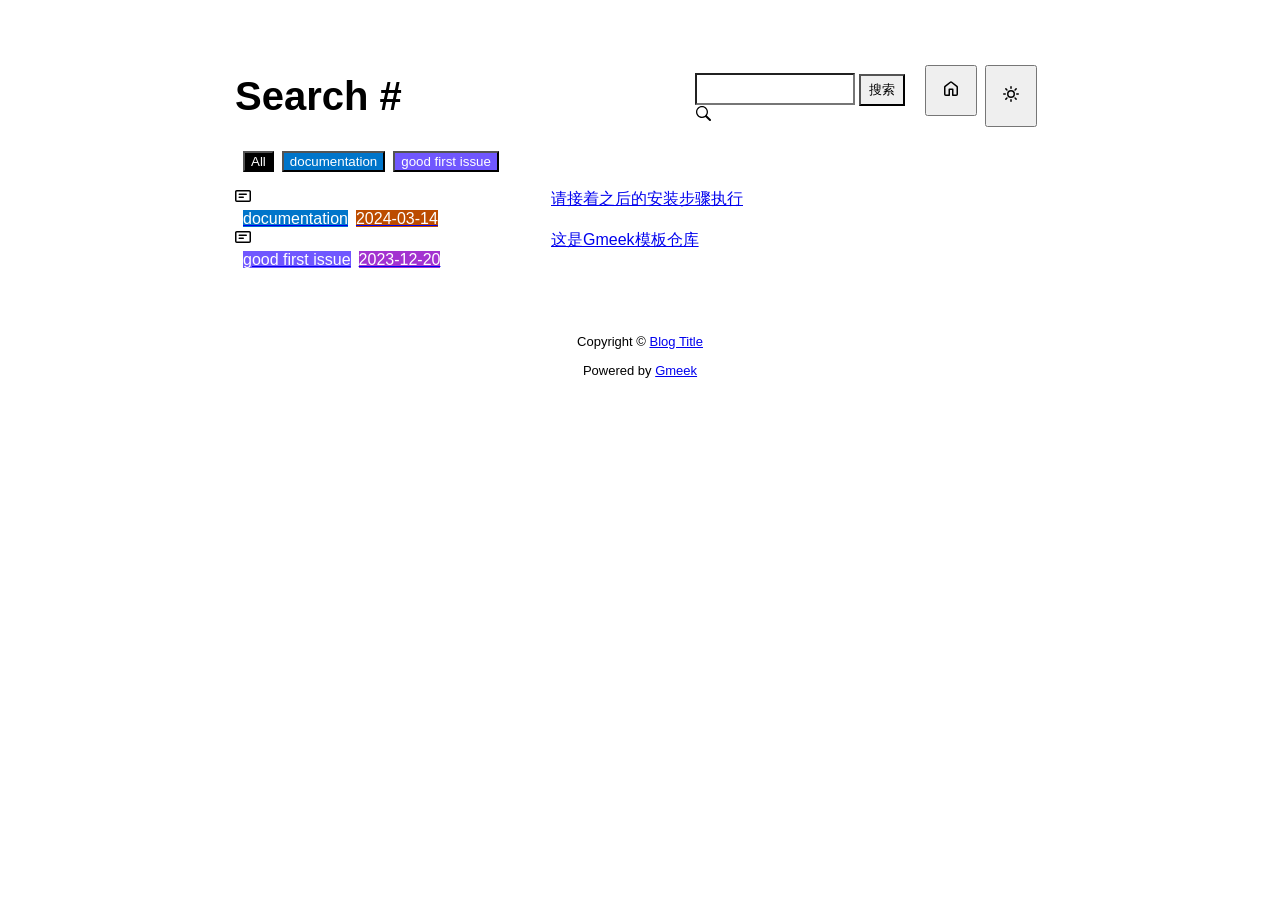
==== docs/tag.html @ 06678865 "Initial commit" ====
<!DOCTYPE html>
<html data-color-mode="light" data-dark-theme="dark" data-light-theme="light" lang="zh-CN">
<head>
    <meta content="text/html; charset=utf-8" http-equiv="content-type" />
    <meta name="viewport" content="width=device-width,initial-scale=1.0">
    <meta http-equiv="X-UA-Compatible" content="IE=edge">
    <link href="//cdn.staticfile.org/Primer/21.0.7/primer.css" rel="stylesheet" />
    <link rel="icon" href="https://github.githubassets.com/favicons/favicon.svg">
    <script>
        if(localStorage.getItem("meek_theme")==null){}
        else if(localStorage.getItem("meek_theme")=="dark"){document.getElementsByTagName("html")[0].attributes.getNamedItem("data-color-mode").value="dark";}
        else if(localStorage.getItem("meek_theme")=="light"){document.getElementsByTagName("html")[0].attributes.getNamedItem("data-color-mode").value="light";}
    </script>
    
<meta name="description" content="Blog Title search page">
<title>Blog Title - Tag</title>

</head>
<style>
body{box-sizing: border-box;min-width: 200px;max-width: 900px;margin: 20px auto;padding: 45px;font-size: 16px;font-family: sans-serif;line-height: 1.25;}
#header{display:flex;padding-bottom:8px;border-bottom: 1px solid var(--borderColor-muted, var(--color-border-muted));margin-bottom: 16px;}
#footer {margin-top:64px; text-align: center;font-size: small;}

</style>

<style>
.tagTitle{margin:auto 0;font-size:40px;font-weight:bold;overflow:hidden;white-space:nowrap;text-overflow:ellipsis;}
.title-right{display:flex;margin:auto 0 0 auto;}
.title-right .circle{padding: 14px 16px;margin-right:8px;}

.subnav-search{width:222px;margin-top:8px;margin-right:8px;}
.subnav-search-input{width:160px;border-top-right-radius:0px;border-bottom-right-radius:0px;}
.subnav-search button{padding:5px 8px;border-top-left-radius:0px;border-bottom-left-radius:0px;}

.SideNav-icon{margin-right: 16px}
.Label{color: #fff;margin-left:8px;}
.genTime{float: right;}
.d-flex{min-width:0;}
.listTitle{overflow:hidden;white-space:nowrap;text-overflow: ellipsis;max-width: 100%;}
.listLabels{white-space:nowrap;}

@media (max-width: 600px) {
    body { padding: 8px;}
    .tagTitle{display:none;}
    .LabelTime{display:none;}
}
</style>


<body>
    <div id="header">
<span class="tagTitle"><span>Loading</span><span class="AnimatedEllipsis"></span></span>
<div class="title-right">
    <div class="subnav-search">
        <input type="search" class="form-control subnav-search-input float-left" aria-label="Search site" value="" style="height:32px;">
        <button class="btn float-left" type="submit" onclick="javascript:searchShow()">搜索</button>
        <svg class="subnav-search-icon octicon octicon-search" width="16" height="16" viewBox="0 0 16 16" aria-hidden="true">
            <path id="searchSVG" fill-rule="evenodd" d=""></path>
        </svg>
    </div>
    <a href="https://Meekdai.github.io/Gmeek-template"><button id="buttonHome" class="btn btn-invisible circle" title="首页">
        <svg class="octicon" width="16" height="16">
            <path id="pathHome" fill-rule="evenodd" d="M6.906.664a1.749 1.749 0 0 1 2.187 0l5.25 4.2c.415.332.657.835.657 1.367v7.019A1.75 1.75 0 0 1 13.25 15h-3.5a.75.75 0 0 1-.75-.75V9H7v5.25a.75.75 0 0 1-.75.75h-3.5A1.75 1.75 0 0 1 1 13.25V6.23c0-.531.242-1.034.657-1.366l5.25-4.2Zm1.25 1.171a.25.25 0 0 0-.312 0l-5.25 4.2a.25.25 0 0 0-.094.196v7.019c0 .138.112.25.25.25H5.5V8.25a.75.75 0 0 1 .75-.75h3.5a.75.75 0 0 1 .75.75v5.25h2.75a.25.25 0 0 0 .25-.25V6.23a.25.25 0 0 0-.094-.195Z"></path>
        </svg>
    </button></a>
    <button class="btn btn-invisible circle" onclick="modeSwitch()" title="切换主题">
        <svg class="octicon" width="16" height="16" >
            <path id="themeSwitch" fill-rule="evenodd"></path>
        </svg>
    </button>
</div>
</div>
    <div id="content">
<div id="tagLable" style="margin-bottom: 16px;"></div>
<nav class="SideNav"></nav>
<div class="notFind" style="display:none;font-size:24px;margin:8px;">Not Find</div>
</div>
    <div id="footer">Copyright © <span id="year"></span><a href="https://Meekdai.github.io/Gmeek-template"> Blog Title </a>
<p>
<span id="runday"></span>Powered by <a href="https://meekdai.com/Gmeek.html" target="_blank">Gmeek</a>
</p>

<script>
if(""!=""){
    var now=new Date();
    var startSite=new Date("");
    var diff=now.getTime()-startSite.getTime();
    var diffDay=Math.floor(diff/(1000*60*60*24));
    document.getElementById("year").innerHTML=now.getFullYear();
    if(""!=""){document.getElementById("runday").innerHTML=" • "+"网站运行"+diffDay+"天"+" • ";}
    else{document.getElementById("runday").innerHTML="网站运行"+diffDay+"天"+" • ";}
}
</script>
</div>
</body>
<script>
var IconList={'post': 'M0 3.75C0 2.784.784 2 1.75 2h12.5c.966 0 1.75.784 1.75 1.75v8.5A1.75 1.75 0 0 1 14.25 14H1.75A1.75 1.75 0 0 1 0 12.25Zm1.75-.25a.25.25 0 0 0-.25.25v8.5c0 .138.112.25.25.25h12.5a.25.25 0 0 0 .25-.25v-8.5a.25.25 0 0 0-.25-.25ZM3.5 6.25a.75.75 0 0 1 .75-.75h7a.75.75 0 0 1 0 1.5h-7a.75.75 0 0 1-.75-.75Zm.75 2.25h4a.75.75 0 0 1 0 1.5h-4a.75.75 0 0 1 0-1.5Z', 'link': 'm7.775 3.275 1.25-1.25a3.5 3.5 0 1 1 4.95 4.95l-2.5 2.5a3.5 3.5 0 0 1-4.95 0 .751.751 0 0 1 .018-1.042.751.751 0 0 1 1.042-.018 1.998 1.998 0 0 0 2.83 0l2.5-2.5a2.002 2.002 0 0 0-2.83-2.83l-1.25 1.25a.751.751 0 0 1-1.042-.018.751.751 0 0 1-.018-1.042Zm-4.69 9.64a1.998 1.998 0 0 0 2.83 0l1.25-1.25a.751.751 0 0 1 1.042.018.751.751 0 0 1 .018 1.042l-1.25 1.25a3.5 3.5 0 1 1-4.95-4.95l2.5-2.5a3.5 3.5 0 0 1 4.95 0 .751.751 0 0 1-.018 1.042.751.751 0 0 1-1.042.018 1.998 1.998 0 0 0-2.83 0l-2.5 2.5a1.998 1.998 0 0 0 0 2.83Z', 'about': 'M10.561 8.073a6.005 6.005 0 0 1 3.432 5.142.75.75 0 1 1-1.498.07 4.5 4.5 0 0 0-8.99 0 .75.75 0 0 1-1.498-.07 6.004 6.004 0 0 1 3.431-5.142 3.999 3.999 0 1 1 5.123 0ZM10.5 5a2.5 2.5 0 1 0-5 0 2.5 2.5 0 0 0 5 0Z', 'sun': 'M8 10.5a2.5 2.5 0 100-5 2.5 2.5 0 000 5zM8 12a4 4 0 100-8 4 4 0 000 8zM8 0a.75.75 0 01.75.75v1.5a.75.75 0 01-1.5 0V.75A.75.75 0 018 0zm0 13a.75.75 0 01.75.75v1.5a.75.75 0 01-1.5 0v-1.5A.75.75 0 018 13zM2.343 2.343a.75.75 0 011.061 0l1.06 1.061a.75.75 0 01-1.06 1.06l-1.06-1.06a.75.75 0 010-1.06zm9.193 9.193a.75.75 0 011.06 0l1.061 1.06a.75.75 0 01-1.06 1.061l-1.061-1.06a.75.75 0 010-1.061zM16 8a.75.75 0 01-.75.75h-1.5a.75.75 0 010-1.5h1.5A.75.75 0 0116 8zM3 8a.75.75 0 01-.75.75H.75a.75.75 0 010-1.5h1.5A.75.75 0 013 8zm10.657-5.657a.75.75 0 010 1.061l-1.061 1.06a.75.75 0 11-1.06-1.06l1.06-1.06a.75.75 0 011.06 0zm-9.193 9.193a.75.75 0 010 1.06l-1.06 1.061a.75.75 0 11-1.061-1.06l1.06-1.061a.75.75 0 011.061 0z', 'moon': 'M9.598 1.591a.75.75 0 01.785-.175 7 7 0 11-8.967 8.967.75.75 0 01.961-.96 5.5 5.5 0 007.046-7.046.75.75 0 01.175-.786zm1.616 1.945a7 7 0 01-7.678 7.678 5.5 5.5 0 107.678-7.678z', 'search': 'M15.7 13.3l-3.81-3.83A5.93 5.93 0 0 0 13 6c0-3.31-2.69-6-6-6S1 2.69 1 6s2.69 6 6 6c1.3 0 2.48-.41 3.47-1.11l3.83 3.81c.19.2.45.3.7.3.25 0 .52-.09.7-.3a.996.996 0 0 0 0-1.41v.01zM7 10.7c-2.59 0-4.7-2.11-4.7-4.7 0-2.59 2.11-4.7 4.7-4.7 2.59 0 4.7 2.11 4.7 4.7 0 2.59-2.11 4.7-4.7 4.7z', 'rss': 'M2.002 2.725a.75.75 0 0 1 .797-.699C8.79 2.42 13.58 7.21 13.974 13.201a.75.75 0 0 1-1.497.098 10.502 10.502 0 0 0-9.776-9.776.747.747 0 0 1-.7-.798ZM2.84 7.05h-.002a7.002 7.002 0 0 1 6.113 6.111.75.75 0 0 1-1.49.178 5.503 5.503 0 0 0-4.8-4.8.75.75 0 0 1 .179-1.489ZM2 13a1 1 0 1 1 2 0 1 1 0 0 1-2 0Z', 'upload': 'M2.75 14A1.75 1.75 0 0 1 1 12.25v-2.5a.75.75 0 0 1 1.5 0v2.5c0 .138.112.25.25.25h10.5a.25.25 0 0 0 .25-.25v-2.5a.75.75 0 0 1 1.5 0v2.5A1.75 1.75 0 0 1 13.25 14Z M11.78 4.72a.749.749 0 1 1-1.06 1.06L8.75 3.811V9.5a.75.75 0 0 1-1.5 0V3.811L5.28 5.78a.749.749 0 1 1-1.06-1.06l3.25-3.25a.749.749 0 0 1 1.06 0l3.25 3.25Z', 'github': 'M8 0c4.42 0 8 3.58 8 8a8.013 8.013 0 0 1-5.45 7.59c-.4.08-.55-.17-.55-.38 0-.27.01-1.13.01-2.2 0-.75-.25-1.23-.54-1.48 1.78-.2 3.65-.88 3.65-3.95 0-.88-.31-1.59-.82-2.15.08-.2.36-1.02-.08-2.12 0 0-.67-.22-2.2.82-.64-.18-1.32-.27-2-.27-.68 0-1.36.09-2 .27-1.53-1.03-2.2-.82-2.2-.82-.44 1.1-.16 1.92-.08 2.12-.51.56-.82 1.28-.82 2.15 0 3.06 1.86 3.75 3.64 3.95-.23.2-.44.55-.51 1.07-.46.21-1.61.55-2.33-.66-.15-.24-.6-.83-1.23-.82-.67.01-.27.38.01.53.34.19.73.9.82 1.13.16.45.68 1.31 2.69.94 0 .67.01 1.3.01 1.49 0 .21-.15.45-.55.38A7.995 7.995 0 0 1 0 8c0-4.42 3.58-8 8-8Z', 'home': 'M6.906.664a1.749 1.749 0 0 1 2.187 0l5.25 4.2c.415.332.657.835.657 1.367v7.019A1.75 1.75 0 0 1 13.25 15h-3.5a.75.75 0 0 1-.75-.75V9H7v5.25a.75.75 0 0 1-.75.75h-3.5A1.75 1.75 0 0 1 1 13.25V6.23c0-.531.242-1.034.657-1.366l5.25-4.2Zm1.25 1.171a.25.25 0 0 0-.312 0l-5.25 4.2a.25.25 0 0 0-.094.196v7.019c0 .138.112.25.25.25H5.5V8.25a.75.75 0 0 1 .75-.75h3.5a.75.75 0 0 1 .75.75v5.25h2.75a.25.25 0 0 0 .25-.25V6.23a.25.25 0 0 0-.094-.195Z'};
var utterancesLoad=0;
if(localStorage.getItem("meek_theme")==null){localStorage.setItem("meek_theme","light");changeLight();}
else if(localStorage.getItem("meek_theme")=="dark"){changeDark();}
else if(localStorage.getItem("meek_theme")=="light"){changeLight();}

function changeDark(){
    document.getElementsByTagName("html")[0].attributes.getNamedItem("data-color-mode").value="dark";
    document.getElementById("themeSwitch").setAttribute("d",value=IconList["moon"]);
    document.getElementById("themeSwitch").parentNode.style.color="#00f0ff";
    if(utterancesLoad==1){utterancesTheme("dark-blue");}
}
function changeLight(){
    document.getElementsByTagName("html")[0].attributes.getNamedItem("data-color-mode").value="light";
    document.getElementById("themeSwitch").setAttribute("d",value=IconList["sun"]);
    document.getElementById("themeSwitch").parentNode.style.color="#ff5000";
    if(utterancesLoad==1){utterancesTheme("github-light");}
}
function modeSwitch(){
    if(document.getElementsByTagName("html")[0].attributes[0].value=="light"){changeDark();localStorage.setItem("meek_theme","dark");}
    else{changeLight();localStorage.setItem("meek_theme","light");}
}
function utterancesTheme(theme){
    const message = {type: 'set-theme',theme: theme};
    const iframe = document.getElementsByClassName('utterances-frame')[0];
    iframe.contentWindow.postMessage(message, 'https://utteranc.es');
}

console.log("\n %c Gmeek last %c https://github.com/Meekdai/Gmeek \n\n", "color: #fff; background-image: linear-gradient(90deg, rgb(47, 172, 178) 0%, rgb(45, 190, 96) 100%); padding:5px 1px;", "background-image: linear-gradient(90deg, rgb(45, 190, 96) 0%, rgb(255, 255, 255) 100%); padding:5px 0;");
</script>

<script>
document.getElementById("searchSVG").setAttribute("d",IconList["search"]);

tagList=[];
jsonData='';
let requestJson="postList.json"
let request=new XMLHttpRequest();
request.open("GET",requestJson);
request.responseType='text';
request.send();
request.onload=function(){
    jsonData=JSON.parse(request.response);
    console.log(jsonData);
    showList();
    setClassDisplay(decodeURI(window.location.hash.slice(1)));
}

function showList(){
    let SideNav=document.getElementsByClassName("SideNav")[0];
    SideNav.setAttribute("class","SideNav border");
    let tagLable=document.getElementById("tagLable");

    if(tagList.length==0){
        let showLabels=document.createElement("button");
        showLabels.setAttribute("class","Label");
        showLabels.setAttribute("style","background-color:#000");
        showLabels.innerHTML="All";
        showLabels.setAttribute("onclick","javascript:updateShowTag('All');");
        tagLable.appendChild(showLabels);
    }
    for(i in jsonData){
        if(!(tagList.includes(jsonData[i]['label']))){
            tagList.push(jsonData[i]['label']);
            let showLabels=document.createElement("button");
            showLabels.setAttribute("class","Label");
            showLabels.setAttribute("style","background-color:"+jsonData[i]['labelColor']);
            showLabels.innerHTML=jsonData[i]['label'];
            showLabels.setAttribute("onclick","javascript:updateShowTag('"+jsonData[i]['label']+"');");
            tagLable.appendChild(showLabels);
        }

        let div=document.createElement("div");
        div.setAttribute("class","lists "+jsonData[i]['label']);
        let item=document.createElement("a");
        item.setAttribute("class","SideNav-item d-flex flex-items-center flex-justify-between");
        item.setAttribute("href",jsonData[i]['postUrl']);

        let center=document.createElement("div");
        center.setAttribute("class","d-flex flex-items-center");

        svg=document.createElementNS('http://www.w3.org/2000/svg','svg');
        path=document.createElementNS("http://www.w3.org/2000/svg","path"); 
        span=document.createElement("span");
        svg.setAttributeNS(null,"class","SideNav-icon octicon");
        svg.setAttributeNS(null,"style","witdh:16px;height:16px");
        path.setAttributeNS(null, "d", IconList["post"]);
        svg.appendChild(path);

        let title=document.createElement("span");
        title.setAttribute("class","listTitle");
        title.innerHTML=jsonData[i]['postTitle'];
        center.appendChild(svg);
        center.appendChild(title);

        let listLabels=document.createElement("div");
        listLabels.setAttribute("class","listLabels");
        let LabelName=document.createElement("span");
        LabelName.setAttribute("class","Label LabelName");
        LabelName.setAttribute("style","background-color:"+jsonData[i]['labelColor']);
        LabelName.innerHTML=jsonData[i]['label'];
        listLabels.appendChild(LabelName);
        let LabelTime=document.createElement("span");
        LabelTime.setAttribute("class","Label LabelTime");
        LabelTime.setAttribute("style","background-color:"+jsonData[i]['dateLabelColor']);
        LabelTime.innerHTML=jsonData[i]['createdDate'];
        listLabels.appendChild(LabelTime);

        item.appendChild(center);
        item.appendChild(listLabels);
        div.appendChild(item);
        SideNav.appendChild(div);
    }
}

function updateShowTag(label){
    if(window.location.hash.slice(1)!=encodeURI(label)){
        window.location.hash="#"+(label);
        setClassDisplay(label);
    }
}

function setClassDisplay(lable){
    let lists = document.getElementsByClassName("lists");
    let tagTitle = document.getElementsByClassName("tagTitle")[0];
    tagTitle.innerHTML="Tag #"+lable;
    document.title=lable+" - Blog Title";
    document.getElementsByClassName("subnav-search-input")[0].value='';
    if(lable=="All"){
        for(let i = 0; i < lists.length; i++){lists[i].style.display='block';}
        document.getElementsByClassName("notFind")[0].style.display='none';
    }
    else if(tagList.indexOf(lable)!=-1){
        for(let i = 0; i < lists.length; i++){
            lists[i].style.display='none';
        }

        let lables = document.getElementsByClassName(lable);
        for(let i = 0; i < lables.length; i++){
            lables[i].style.display='block';
        }
        document.getElementsByClassName("notFind")[0].style.display='none';
    }
    else{
        document.getElementsByClassName("subnav-search-input")[0].value=lable;
        searchShow();
    }
}

function searchShow(){
    let lists = document.getElementsByClassName("lists");
    let tagTitle = document.getElementsByClassName("tagTitle")[0];
    let searchInput = document.getElementsByClassName("subnav-search-input")[0].value;
    tagTitle.innerHTML="Search #"+searchInput;
    if(searchInput==''){document.title="Search - Blog Title";}
    else{document.title=searchInput+" - Blog Title";}
    let a=0;
    window.location.hash="#"+(searchInput);
    for(let i = 0; i < lists.length; i++){
        if(lists[i].childNodes[0].childNodes[0].childNodes[1].innerHTML.toUpperCase().indexOf(searchInput.toUpperCase())==-1){lists[i].style.display='none';}
        else{lists[i].style.display='block';a=a+1;}
    }
    if(a==0){
        let notFind=document.getElementsByClassName("notFind")[0];
        notFind.style.display='block';
        notFind.innerHTML='Not Find "'+searchInput+'"';
    }
    else{document.getElementsByClassName("notFind")[0].style.display='none';}
}

</script>

</html>
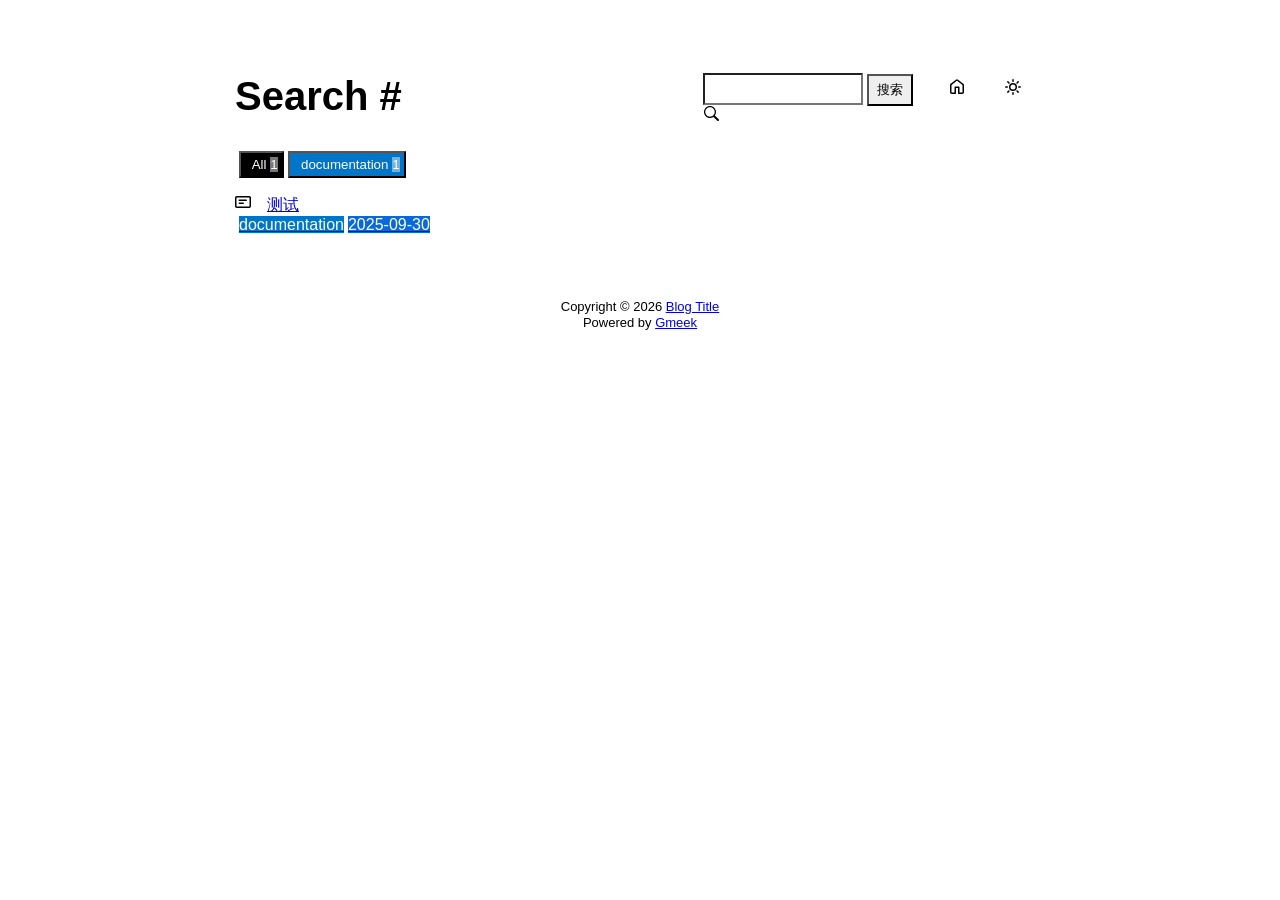
==== commit c08b7852: "🎉auto update by Gmeek action" ====
--- a/docs/tag.html
+++ b/docs/tag.html
@@ -4,14 +4,12 @@
     <meta content="text/html; charset=utf-8" http-equiv="content-type" />
     <meta name="viewport" content="width=device-width,initial-scale=1.0">
     <meta http-equiv="X-UA-Compatible" content="IE=edge">
-    <link href="//cdn.staticfile.org/Primer/21.0.7/primer.css" rel="stylesheet" />
-    <link rel="icon" href="https://github.githubassets.com/favicons/favicon.svg">
-    <script>
-        if(localStorage.getItem("meek_theme")==null){}
-        else if(localStorage.getItem("meek_theme")=="dark"){document.getElementsByTagName("html")[0].attributes.getNamedItem("data-color-mode").value="dark";}
-        else if(localStorage.getItem("meek_theme")=="light"){document.getElementsByTagName("html")[0].attributes.getNamedItem("data-color-mode").value="light";}
+    <link href='https://mirrors.sustech.edu.cn/cdnjs/ajax/libs/Primer/21.0.7/primer.css' rel='stylesheet' />
+    
+    <link rel="icon" href="https://github.githubassets.com/favicons/favicon.svg"><script>
+        let theme = localStorage.getItem("meek_theme") || "light";
+        document.documentElement.setAttribute("data-color-mode", theme);
     </script>
-    
 <meta name="description" content="Blog Title search page">
 <title>Blog Title - Tag</title>
 
@@ -32,8 +30,11 @@
 .subnav-search-input{width:160px;border-top-right-radius:0px;border-bottom-right-radius:0px;}
 .subnav-search button{padding:5px 8px;border-top-left-radius:0px;border-bottom-left-radius:0px;}
 
-.SideNav-icon{margin-right: 16px}
-.Label{color: #fff;margin-left:8px;}
+.SideNav-icon{margin-right:16px}
+.Label{color: #fff;margin-left:4px;}
+#taglabel .Label {margin-bottom:8px;}
+.Counter{color:#fff;background-color:rgba(234, 238, 242, 0.5)}
+
 .genTime{float: right;}
 .d-flex{min-width:0;}
 .listTitle{overflow:hidden;white-space:nowrap;text-overflow: ellipsis;max-width: 100%;}
@@ -55,80 +56,81 @@
         <input type="search" class="form-control subnav-search-input float-left" aria-label="Search site" value="" style="height:32px;">
         <button class="btn float-left" type="submit" onclick="javascript:searchShow()">搜索</button>
         <svg class="subnav-search-icon octicon octicon-search" width="16" height="16" viewBox="0 0 16 16" aria-hidden="true">
-            <path id="searchSVG" fill-rule="evenodd" d=""></path>
+            <path id="searchSVG" fill-rule="evenodd"></path>
         </svg>
     </div>
-    <a href="https://Meekdai.github.io/Gmeek-template"><button id="buttonHome" class="btn btn-invisible circle" title="首页">
+    <a href="https://Leacioupen.github.io" id="buttonHome" class="btn btn-invisible circle" title="首页">
         <svg class="octicon" width="16" height="16">
-            <path id="pathHome" fill-rule="evenodd" d="M6.906.664a1.749 1.749 0 0 1 2.187 0l5.25 4.2c.415.332.657.835.657 1.367v7.019A1.75 1.75 0 0 1 13.25 15h-3.5a.75.75 0 0 1-.75-.75V9H7v5.25a.75.75 0 0 1-.75.75h-3.5A1.75 1.75 0 0 1 1 13.25V6.23c0-.531.242-1.034.657-1.366l5.25-4.2Zm1.25 1.171a.25.25 0 0 0-.312 0l-5.25 4.2a.25.25 0 0 0-.094.196v7.019c0 .138.112.25.25.25H5.5V8.25a.75.75 0 0 1 .75-.75h3.5a.75.75 0 0 1 .75.75v5.25h2.75a.25.25 0 0 0 .25-.25V6.23a.25.25 0 0 0-.094-.195Z"></path>
+            <path id="pathHome" fill-rule="evenodd"></path>
         </svg>
-    </button></a>
-    <button class="btn btn-invisible circle" onclick="modeSwitch()" title="切换主题">
+    </a>
+    <a class="btn btn-invisible circle" onclick="modeSwitch()" title="切换主题">
         <svg class="octicon" width="16" height="16" >
             <path id="themeSwitch" fill-rule="evenodd"></path>
         </svg>
-    </button>
+    </a>
 </div>
 </div>
     <div id="content">
-<div id="tagLable" style="margin-bottom: 16px;"></div>
+<div id="taglabel" style="margin-bottom:8px;"></div>
 <nav class="SideNav"></nav>
 <div class="notFind" style="display:none;font-size:24px;margin:8px;">Not Find</div>
 </div>
-    <div id="footer">Copyright © <span id="year"></span><a href="https://Meekdai.github.io/Gmeek-template"> Blog Title </a>
-<p>
-<span id="runday"></span>Powered by <a href="https://meekdai.com/Gmeek.html" target="_blank">Gmeek</a>
-</p>
+    <div id="footer"><div id="footer1">Copyright © <span id="copyrightYear"></span> <a href="https://Leacioupen.github.io">Blog Title</a></div>
+<div id="footer2">
+    <span id="runday"></span><span>Powered by <a href="https://meekdai.com/Gmeek.html" target="_blank">Gmeek</a></span>
+</div>
 
 <script>
+var now=new Date();
+document.getElementById("copyrightYear").innerHTML=now.getFullYear();
+
 if(""!=""){
-    var now=new Date();
     var startSite=new Date("");
     var diff=now.getTime()-startSite.getTime();
     var diffDay=Math.floor(diff/(1000*60*60*24));
-    document.getElementById("year").innerHTML=now.getFullYear();
-    if(""!=""){document.getElementById("runday").innerHTML=" • "+"网站运行"+diffDay+"天"+" • ";}
-    else{document.getElementById("runday").innerHTML="网站运行"+diffDay+"天"+" • ";}
-}
-</script>
-</div>
+    document.getElementById("runday").innerHTML="网站运行"+diffDay+"天"+" • ";
+}
+</script></div>
 </body>
 <script>
-var IconList={'post': 'M0 3.75C0 2.784.784 2 1.75 2h12.5c.966 0 1.75.784 1.75 1.75v8.5A1.75 1.75 0 0 1 14.25 14H1.75A1.75 1.75 0 0 1 0 12.25Zm1.75-.25a.25.25 0 0 0-.25.25v8.5c0 .138.112.25.25.25h12.5a.25.25 0 0 0 .25-.25v-8.5a.25.25 0 0 0-.25-.25ZM3.5 6.25a.75.75 0 0 1 .75-.75h7a.75.75 0 0 1 0 1.5h-7a.75.75 0 0 1-.75-.75Zm.75 2.25h4a.75.75 0 0 1 0 1.5h-4a.75.75 0 0 1 0-1.5Z', 'link': 'm7.775 3.275 1.25-1.25a3.5 3.5 0 1 1 4.95 4.95l-2.5 2.5a3.5 3.5 0 0 1-4.95 0 .751.751 0 0 1 .018-1.042.751.751 0 0 1 1.042-.018 1.998 1.998 0 0 0 2.83 0l2.5-2.5a2.002 2.002 0 0 0-2.83-2.83l-1.25 1.25a.751.751 0 0 1-1.042-.018.751.751 0 0 1-.018-1.042Zm-4.69 9.64a1.998 1.998 0 0 0 2.83 0l1.25-1.25a.751.751 0 0 1 1.042.018.751.751 0 0 1 .018 1.042l-1.25 1.25a3.5 3.5 0 1 1-4.95-4.95l2.5-2.5a3.5 3.5 0 0 1 4.95 0 .751.751 0 0 1-.018 1.042.751.751 0 0 1-1.042.018 1.998 1.998 0 0 0-2.83 0l-2.5 2.5a1.998 1.998 0 0 0 0 2.83Z', 'about': 'M10.561 8.073a6.005 6.005 0 0 1 3.432 5.142.75.75 0 1 1-1.498.07 4.5 4.5 0 0 0-8.99 0 .75.75 0 0 1-1.498-.07 6.004 6.004 0 0 1 3.431-5.142 3.999 3.999 0 1 1 5.123 0ZM10.5 5a2.5 2.5 0 1 0-5 0 2.5 2.5 0 0 0 5 0Z', 'sun': 'M8 10.5a2.5 2.5 0 100-5 2.5 2.5 0 000 5zM8 12a4 4 0 100-8 4 4 0 000 8zM8 0a.75.75 0 01.75.75v1.5a.75.75 0 01-1.5 0V.75A.75.75 0 018 0zm0 13a.75.75 0 01.75.75v1.5a.75.75 0 01-1.5 0v-1.5A.75.75 0 018 13zM2.343 2.343a.75.75 0 011.061 0l1.06 1.061a.75.75 0 01-1.06 1.06l-1.06-1.06a.75.75 0 010-1.06zm9.193 9.193a.75.75 0 011.06 0l1.061 1.06a.75.75 0 01-1.06 1.061l-1.061-1.06a.75.75 0 010-1.061zM16 8a.75.75 0 01-.75.75h-1.5a.75.75 0 010-1.5h1.5A.75.75 0 0116 8zM3 8a.75.75 0 01-.75.75H.75a.75.75 0 010-1.5h1.5A.75.75 0 013 8zm10.657-5.657a.75.75 0 010 1.061l-1.061 1.06a.75.75 0 11-1.06-1.06l1.06-1.06a.75.75 0 011.06 0zm-9.193 9.193a.75.75 0 010 1.06l-1.06 1.061a.75.75 0 11-1.061-1.06l1.06-1.061a.75.75 0 011.061 0z', 'moon': 'M9.598 1.591a.75.75 0 01.785-.175 7 7 0 11-8.967 8.967.75.75 0 01.961-.96 5.5 5.5 0 007.046-7.046.75.75 0 01.175-.786zm1.616 1.945a7 7 0 01-7.678 7.678 5.5 5.5 0 107.678-7.678z', 'search': 'M15.7 13.3l-3.81-3.83A5.93 5.93 0 0 0 13 6c0-3.31-2.69-6-6-6S1 2.69 1 6s2.69 6 6 6c1.3 0 2.48-.41 3.47-1.11l3.83 3.81c.19.2.45.3.7.3.25 0 .52-.09.7-.3a.996.996 0 0 0 0-1.41v.01zM7 10.7c-2.59 0-4.7-2.11-4.7-4.7 0-2.59 2.11-4.7 4.7-4.7 2.59 0 4.7 2.11 4.7 4.7 0 2.59-2.11 4.7-4.7 4.7z', 'rss': 'M2.002 2.725a.75.75 0 0 1 .797-.699C8.79 2.42 13.58 7.21 13.974 13.201a.75.75 0 0 1-1.497.098 10.502 10.502 0 0 0-9.776-9.776.747.747 0 0 1-.7-.798ZM2.84 7.05h-.002a7.002 7.002 0 0 1 6.113 6.111.75.75 0 0 1-1.49.178 5.503 5.503 0 0 0-4.8-4.8.75.75 0 0 1 .179-1.489ZM2 13a1 1 0 1 1 2 0 1 1 0 0 1-2 0Z', 'upload': 'M2.75 14A1.75 1.75 0 0 1 1 12.25v-2.5a.75.75 0 0 1 1.5 0v2.5c0 .138.112.25.25.25h10.5a.25.25 0 0 0 .25-.25v-2.5a.75.75 0 0 1 1.5 0v2.5A1.75 1.75 0 0 1 13.25 14Z M11.78 4.72a.749.749 0 1 1-1.06 1.06L8.75 3.811V9.5a.75.75 0 0 1-1.5 0V3.811L5.28 5.78a.749.749 0 1 1-1.06-1.06l3.25-3.25a.749.749 0 0 1 1.06 0l3.25 3.25Z', 'github': 'M8 0c4.42 0 8 3.58 8 8a8.013 8.013 0 0 1-5.45 7.59c-.4.08-.55-.17-.55-.38 0-.27.01-1.13.01-2.2 0-.75-.25-1.23-.54-1.48 1.78-.2 3.65-.88 3.65-3.95 0-.88-.31-1.59-.82-2.15.08-.2.36-1.02-.08-2.12 0 0-.67-.22-2.2.82-.64-.18-1.32-.27-2-.27-.68 0-1.36.09-2 .27-1.53-1.03-2.2-.82-2.2-.82-.44 1.1-.16 1.92-.08 2.12-.51.56-.82 1.28-.82 2.15 0 3.06 1.86 3.75 3.64 3.95-.23.2-.44.55-.51 1.07-.46.21-1.61.55-2.33-.66-.15-.24-.6-.83-1.23-.82-.67.01-.27.38.01.53.34.19.73.9.82 1.13.16.45.68 1.31 2.69.94 0 .67.01 1.3.01 1.49 0 .21-.15.45-.55.38A7.995 7.995 0 0 1 0 8c0-4.42 3.58-8 8-8Z', 'home': 'M6.906.664a1.749 1.749 0 0 1 2.187 0l5.25 4.2c.415.332.657.835.657 1.367v7.019A1.75 1.75 0 0 1 13.25 15h-3.5a.75.75 0 0 1-.75-.75V9H7v5.25a.75.75 0 0 1-.75.75h-3.5A1.75 1.75 0 0 1 1 13.25V6.23c0-.531.242-1.034.657-1.366l5.25-4.2Zm1.25 1.171a.25.25 0 0 0-.312 0l-5.25 4.2a.25.25 0 0 0-.094.196v7.019c0 .138.112.25.25.25H5.5V8.25a.75.75 0 0 1 .75-.75h3.5a.75.75 0 0 1 .75.75v5.25h2.75a.25.25 0 0 0 .25-.25V6.23a.25.25 0 0 0-.094-.195Z'};
+var IconList={'sun': 'M8 10.5a2.5 2.5 0 100-5 2.5 2.5 0 000 5zM8 12a4 4 0 100-8 4 4 0 000 8zM8 0a.75.75 0 01.75.75v1.5a.75.75 0 01-1.5 0V.75A.75.75 0 018 0zm0 13a.75.75 0 01.75.75v1.5a.75.75 0 01-1.5 0v-1.5A.75.75 0 018 13zM2.343 2.343a.75.75 0 011.061 0l1.06 1.061a.75.75 0 01-1.06 1.06l-1.06-1.06a.75.75 0 010-1.06zm9.193 9.193a.75.75 0 011.06 0l1.061 1.06a.75.75 0 01-1.06 1.061l-1.061-1.06a.75.75 0 010-1.061zM16 8a.75.75 0 01-.75.75h-1.5a.75.75 0 010-1.5h1.5A.75.75 0 0116 8zM3 8a.75.75 0 01-.75.75H.75a.75.75 0 010-1.5h1.5A.75.75 0 013 8zm10.657-5.657a.75.75 0 010 1.061l-1.061 1.06a.75.75 0 11-1.06-1.06l1.06-1.06a.75.75 0 011.06 0zm-9.193 9.193a.75.75 0 010 1.06l-1.06 1.061a.75.75 0 11-1.061-1.06l1.06-1.061a.75.75 0 011.061 0z', 'moon': 'M9.598 1.591a.75.75 0 01.785-.175 7 7 0 11-8.967 8.967.75.75 0 01.961-.96 5.5 5.5 0 007.046-7.046.75.75 0 01.175-.786zm1.616 1.945a7 7 0 01-7.678 7.678 5.5 5.5 0 107.678-7.678z', 'sync': 'M1.705 8.005a.75.75 0 0 1 .834.656 5.5 5.5 0 0 0 9.592 2.97l-1.204-1.204a.25.25 0 0 1 .177-.427h3.646a.25.25 0 0 1 .25.25v3.646a.25.25 0 0 1-.427.177l-1.38-1.38A7.002 7.002 0 0 1 1.05 8.84a.75.75 0 0 1 .656-.834ZM8 2.5a5.487 5.487 0 0 0-4.131 1.869l1.204 1.204A.25.25 0 0 1 4.896 6H1.25A.25.25 0 0 1 1 5.75V2.104a.25.25 0 0 1 .427-.177l1.38 1.38A7.002 7.002 0 0 1 14.95 7.16a.75.75 0 0 1-1.49.178A5.5 5.5 0 0 0 8 2.5Z', 'home': 'M6.906.664a1.749 1.749 0 0 1 2.187 0l5.25 4.2c.415.332.657.835.657 1.367v7.019A1.75 1.75 0 0 1 13.25 15h-3.5a.75.75 0 0 1-.75-.75V9H7v5.25a.75.75 0 0 1-.75.75h-3.5A1.75 1.75 0 0 1 1 13.25V6.23c0-.531.242-1.034.657-1.366l5.25-4.2Zm1.25 1.171a.25.25 0 0 0-.312 0l-5.25 4.2a.25.25 0 0 0-.094.196v7.019c0 .138.112.25.25.25H5.5V8.25a.75.75 0 0 1 .75-.75h3.5a.75.75 0 0 1 .75.75v5.25h2.75a.25.25 0 0 0 .25-.25V6.23a.25.25 0 0 0-.094-.195Z', 'search': 'M15.7 13.3l-3.81-3.83A5.93 5.93 0 0 0 13 6c0-3.31-2.69-6-6-6S1 2.69 1 6s2.69 6 6 6c1.3 0 2.48-.41 3.47-1.11l3.83 3.81c.19.2.45.3.7.3.25 0 .52-.09.7-.3a.996.996 0 0 0 0-1.41v.01zM7 10.7c-2.59 0-4.7-2.11-4.7-4.7 0-2.59 2.11-4.7 4.7-4.7 2.59 0 4.7 2.11 4.7 4.7 0 2.59-2.11 4.7-4.7 4.7z', 'post': 'M0 3.75C0 2.784.784 2 1.75 2h12.5c.966 0 1.75.784 1.75 1.75v8.5A1.75 1.75 0 0 1 14.25 14H1.75A1.75 1.75 0 0 1 0 12.25Zm1.75-.25a.25.25 0 0 0-.25.25v8.5c0 .138.112.25.25.25h12.5a.25.25 0 0 0 .25-.25v-8.5a.25.25 0 0 0-.25-.25ZM3.5 6.25a.75.75 0 0 1 .75-.75h7a.75.75 0 0 1 0 1.5h-7a.75.75 0 0 1-.75-.75Zm.75 2.25h4a.75.75 0 0 1 0 1.5h-4a.75.75 0 0 1 0-1.5Z'};
 var utterancesLoad=0;
-if(localStorage.getItem("meek_theme")==null){localStorage.setItem("meek_theme","light");changeLight();}
-else if(localStorage.getItem("meek_theme")=="dark"){changeDark();}
-else if(localStorage.getItem("meek_theme")=="light"){changeLight();}
-
-function changeDark(){
-    document.getElementsByTagName("html")[0].attributes.getNamedItem("data-color-mode").value="dark";
-    document.getElementById("themeSwitch").setAttribute("d",value=IconList["moon"]);
-    document.getElementById("themeSwitch").parentNode.style.color="#00f0ff";
-    if(utterancesLoad==1){utterancesTheme("dark-blue");}
-}
-function changeLight(){
-    document.getElementsByTagName("html")[0].attributes.getNamedItem("data-color-mode").value="light";
-    document.getElementById("themeSwitch").setAttribute("d",value=IconList["sun"]);
-    document.getElementById("themeSwitch").parentNode.style.color="#ff5000";
-    if(utterancesLoad==1){utterancesTheme("github-light");}
+
+let themeSettings={
+    "dark": ["dark","moon","#00f0ff","dark-blue"],
+    "light": ["light","sun","#ff5000","github-light"],
+    "auto": ["auto","sync","","preferred-color-scheme"]
+};
+function changeTheme(mode, icon, color, utheme){
+    document.documentElement.setAttribute("data-color-mode",mode);
+    document.getElementById("themeSwitch").setAttribute("d",value=IconList[icon]);
+    document.getElementById("themeSwitch").parentNode.style.color=color;
+    if(utterancesLoad==1){utterancesTheme(utheme);}
 }
 function modeSwitch(){
-    if(document.getElementsByTagName("html")[0].attributes[0].value=="light"){changeDark();localStorage.setItem("meek_theme","dark");}
-    else{changeLight();localStorage.setItem("meek_theme","light");}
+    let currentMode=document.documentElement.getAttribute('data-color-mode');
+    let newMode = currentMode === "light" ? "dark" : currentMode === "dark" ? "auto" : "light";
+    localStorage.setItem("meek_theme", newMode);
+    if(themeSettings[newMode]){
+        changeTheme(...themeSettings[newMode]);
+    }
 }
 function utterancesTheme(theme){
-    const message = {type: 'set-theme',theme: theme};
-    const iframe = document.getElementsByClassName('utterances-frame')[0];
-    iframe.contentWindow.postMessage(message, 'https://utteranc.es');
-}
-
-console.log("\n %c Gmeek last %c https://github.com/Meekdai/Gmeek \n\n", "color: #fff; background-image: linear-gradient(90deg, rgb(47, 172, 178) 0%, rgb(45, 190, 96) 100%); padding:5px 1px;", "background-image: linear-gradient(90deg, rgb(45, 190, 96) 0%, rgb(255, 255, 255) 100%); padding:5px 0;");
+    const message={type:'set-theme',theme: theme};
+    const iframe=document.getElementsByClassName('utterances-frame')[0];
+    iframe.contentWindow.postMessage(message,'https://utteranc.es');
+}
+if(themeSettings[theme]){changeTheme(...themeSettings[theme]);}
+console.log("\n %c Gmeek last https://github.com/Meekdai/Gmeek \n","padding:5px 0;background:#02d81d;color:#fff");
 </script>
 
 <script>
+document.getElementById("pathHome").setAttribute("d",IconList["home"]);
 document.getElementById("searchSVG").setAttribute("d",IconList["search"]);
 
 tagList=[];
+labelsCount={};
 jsonData='';
 let requestJson="postList.json"
 let request=new XMLHttpRequest();
@@ -138,74 +140,88 @@
 request.onload=function(){
     jsonData=JSON.parse(request.response);
     console.log(jsonData);
-    showList();
+    showList(labelsCount);
     setClassDisplay(decodeURI(window.location.hash.slice(1)));
 }
 
-function showList(){
+function showList(labelsCount){
     let SideNav=document.getElementsByClassName("SideNav")[0];
-    SideNav.setAttribute("class","SideNav border");
-    let tagLable=document.getElementById("tagLable");
-
-    if(tagList.length==0){
-        let showLabels=document.createElement("button");
-        showLabels.setAttribute("class","Label");
-        showLabels.setAttribute("style","background-color:#000");
-        showLabels.innerHTML="All";
-        showLabels.setAttribute("onclick","javascript:updateShowTag('All');");
-        tagLable.appendChild(showLabels);
-    }
+    SideNav.classList.add("border");
+    let taglabel=document.getElementById("taglabel");
+
+    jsonData['labelColorDict']["All"]="#000";
+    labelsCount["All"]=0;
+    for (let key in jsonData) {
+        if (key !== 'labelColorDict' && Array.isArray(jsonData[key]['labels'])) {
+            labelsCount["All"]++;
+            for (let label of jsonData[key]['labels']) {
+                labelsCount[label] = (labelsCount[label] || 0) + 1;
+            }
+        }
+    }
+
+    let sortedLabelsList = Object.keys(labelsCount).sort((a, b) => labelsCount[b] - labelsCount[a]);
+    for (let label of sortedLabelsList) {
+        tagList.push(label);
+        let showLabels = document.createElement("button");
+        showLabels.setAttribute("class", "Label");
+        showLabels.setAttribute("style", "background-color:" + jsonData['labelColorDict'][label]+";padding:4px;");
+        showLabels.innerHTML="&nbsp;&nbsp;"+label+" ";
+        showLabels.setAttribute("onclick", "javascript:updateShowTag('" + label + "');");
+
+        let LabelNum=document.createElement("span");
+        LabelNum.setAttribute("class","Counter");
+        LabelNum.innerHTML=labelsCount[label];
+        showLabels.appendChild(LabelNum);
+        taglabel.appendChild(showLabels);
+    }
+
     for(i in jsonData){
-        if(!(tagList.includes(jsonData[i]['label']))){
-            tagList.push(jsonData[i]['label']);
-            let showLabels=document.createElement("button");
-            showLabels.setAttribute("class","Label");
-            showLabels.setAttribute("style","background-color:"+jsonData[i]['labelColor']);
-            showLabels.innerHTML=jsonData[i]['label'];
-            showLabels.setAttribute("onclick","javascript:updateShowTag('"+jsonData[i]['label']+"');");
-            tagLable.appendChild(showLabels);
-        }
-
-        let div=document.createElement("div");
-        div.setAttribute("class","lists "+jsonData[i]['label']);
-        let item=document.createElement("a");
-        item.setAttribute("class","SideNav-item d-flex flex-items-center flex-justify-between");
-        item.setAttribute("href",jsonData[i]['postUrl']);
-
-        let center=document.createElement("div");
-        center.setAttribute("class","d-flex flex-items-center");
-
-        svg=document.createElementNS('http://www.w3.org/2000/svg','svg');
-        path=document.createElementNS("http://www.w3.org/2000/svg","path"); 
-        span=document.createElement("span");
-        svg.setAttributeNS(null,"class","SideNav-icon octicon");
-        svg.setAttributeNS(null,"style","witdh:16px;height:16px");
-        path.setAttributeNS(null, "d", IconList["post"]);
-        svg.appendChild(path);
-
-        let title=document.createElement("span");
-        title.setAttribute("class","listTitle");
-        title.innerHTML=jsonData[i]['postTitle'];
-        center.appendChild(svg);
-        center.appendChild(title);
-
-        let listLabels=document.createElement("div");
-        listLabels.setAttribute("class","listLabels");
-        let LabelName=document.createElement("span");
-        LabelName.setAttribute("class","Label LabelName");
-        LabelName.setAttribute("style","background-color:"+jsonData[i]['labelColor']);
-        LabelName.innerHTML=jsonData[i]['label'];
-        listLabels.appendChild(LabelName);
-        let LabelTime=document.createElement("span");
-        LabelTime.setAttribute("class","Label LabelTime");
-        LabelTime.setAttribute("style","background-color:"+jsonData[i]['dateLabelColor']);
-        LabelTime.innerHTML=jsonData[i]['createdDate'];
-        listLabels.appendChild(LabelTime);
-
-        item.appendChild(center);
-        item.appendChild(listLabels);
-        div.appendChild(item);
-        SideNav.appendChild(div);
+        if(i!='labelColorDict'){
+            let div=document.createElement("div");
+            div.setAttribute("class","lists "+jsonData[i]['labels'].join(" "));
+            let item=document.createElement("a");
+            item.setAttribute("class","SideNav-item d-flex flex-items-center flex-justify-between");
+            item.setAttribute("href",jsonData[i]['postUrl']);
+
+            let center=document.createElement("div");
+            center.setAttribute("class","d-flex flex-items-center");
+
+            svg=document.createElementNS('http://www.w3.org/2000/svg','svg');
+            path=document.createElementNS("http://www.w3.org/2000/svg","path"); 
+            span=document.createElement("span");
+            svg.setAttributeNS(null,"class","SideNav-icon octicon");
+            svg.setAttributeNS(null,"style","width:16px;height:16px");
+            path.setAttributeNS(null, "d", IconList["post"]);
+            svg.appendChild(path);
+
+            let title=document.createElement("span");
+            title.setAttribute("class","listTitle");
+            title.innerHTML=jsonData[i]['postTitle'];
+            center.appendChild(svg);
+            center.appendChild(title);
+
+            let listLabels=document.createElement("div");
+            listLabels.setAttribute("class","listLabels");
+            
+            for(label of jsonData[i]['labels']){
+                let LabelName=document.createElement("span");
+                LabelName.setAttribute("class","Label LabelName");
+                LabelName.setAttribute("style","background-color:"+jsonData['labelColorDict'][label]);
+                LabelName.innerHTML=label;
+                listLabels.appendChild(LabelName);
+            }
+            let LabelTime=document.createElement("span");
+            LabelTime.setAttribute("class","Label LabelTime");
+            LabelTime.setAttribute("style","background-color:"+jsonData[i]['dateLabelColor']);
+            LabelTime.innerHTML=jsonData[i]['createdDate'];
+            listLabels.appendChild(LabelTime);
+
+            item.appendChild(center);
+            item.appendChild(listLabels);
+            div.appendChild(item);
+            SideNav.appendChild(div);
+        }
     }
 }
 
@@ -216,29 +232,29 @@
     }
 }
 
-function setClassDisplay(lable){
+function setClassDisplay(label){
     let lists = document.getElementsByClassName("lists");
     let tagTitle = document.getElementsByClassName("tagTitle")[0];
-    tagTitle.innerHTML="Tag #"+lable;
-    document.title=lable+" - Blog Title";
+    tagTitle.innerHTML="Tag #"+label;
+    document.title=label+" - Blog Title";
     document.getElementsByClassName("subnav-search-input")[0].value='';
-    if(lable=="All"){
+    if(label=="All"){
         for(let i = 0; i < lists.length; i++){lists[i].style.display='block';}
         document.getElementsByClassName("notFind")[0].style.display='none';
     }
-    else if(tagList.indexOf(lable)!=-1){
+    else if(tagList.indexOf(label)!=-1){
         for(let i = 0; i < lists.length; i++){
             lists[i].style.display='none';
         }
 
-        let lables = document.getElementsByClassName(lable);
-        for(let i = 0; i < lables.length; i++){
-            lables[i].style.display='block';
+        let labels = document.getElementsByClassName(label);
+        for(let i = 0; i < labels.length; i++){
+            labels[i].style.display='block';
         }
         document.getElementsByClassName("notFind")[0].style.display='none';
     }
     else{
-        document.getElementsByClassName("subnav-search-input")[0].value=lable;
+        document.getElementsByClassName("subnav-search-input")[0].value=label;
         searchShow();
     }
 }
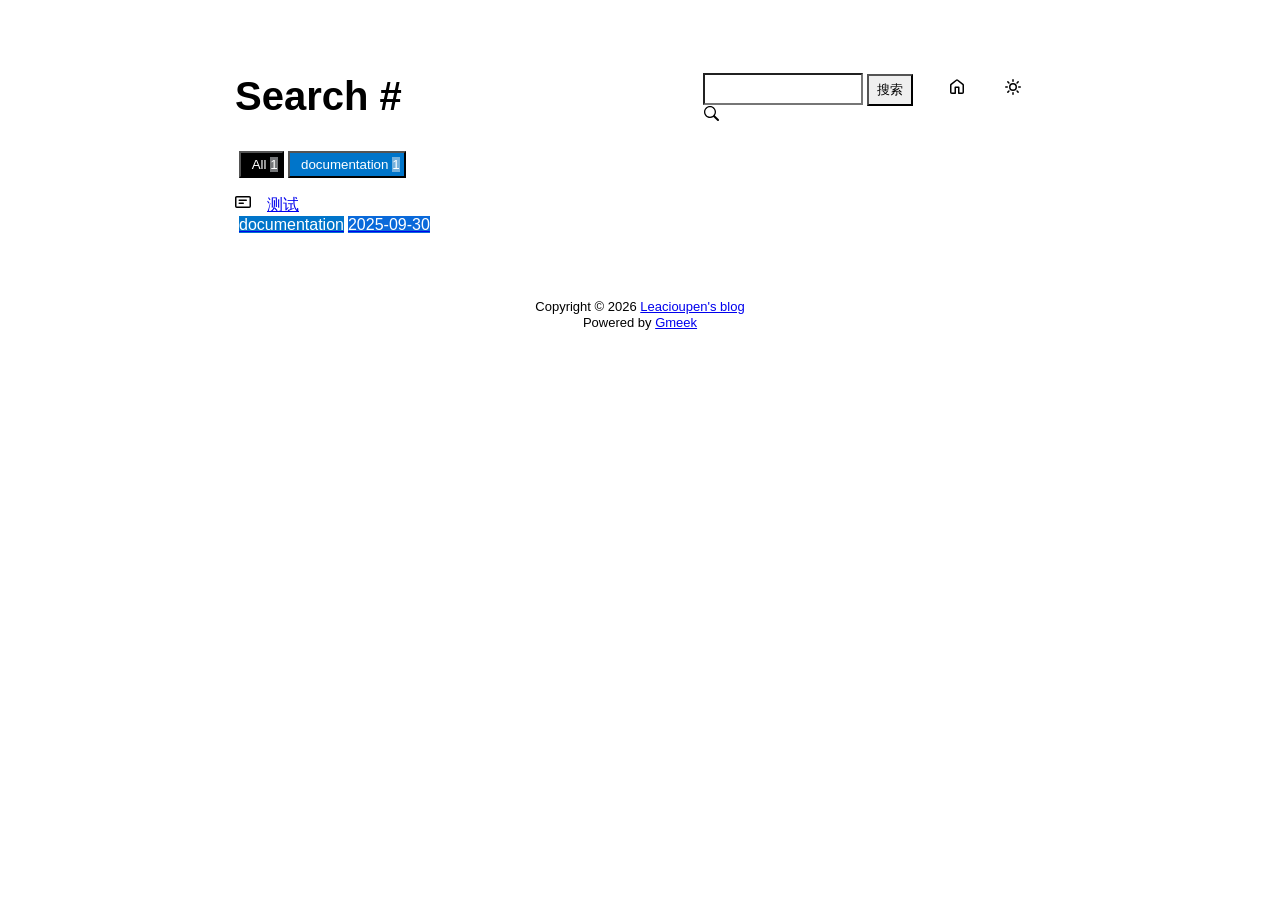
==== commit 0c8cde68: "🎉auto update by Gmeek action" ====
--- a/docs/tag.html
+++ b/docs/tag.html
@@ -6,12 +6,12 @@
     <meta http-equiv="X-UA-Compatible" content="IE=edge">
     <link href='https://mirrors.sustech.edu.cn/cdnjs/ajax/libs/Primer/21.0.7/primer.css' rel='stylesheet' />
     
-    <link rel="icon" href="https://github.githubassets.com/favicons/favicon.svg"><script>
+    <link rel="icon" href="https://avatars.githubusercontent.com/u/94221661?v=4"><script>
         let theme = localStorage.getItem("meek_theme") || "light";
         document.documentElement.setAttribute("data-color-mode", theme);
     </script>
-<meta name="description" content="Blog Title search page">
-<title>Blog Title - Tag</title>
+<meta name="description" content="Leacioupen's blog search page">
+<title>Leacioupen's blog - Tag</title>
 
 </head>
 <style>
@@ -76,7 +76,7 @@
 <nav class="SideNav"></nav>
 <div class="notFind" style="display:none;font-size:24px;margin:8px;">Not Find</div>
 </div>
-    <div id="footer"><div id="footer1">Copyright © <span id="copyrightYear"></span> <a href="https://Leacioupen.github.io">Blog Title</a></div>
+    <div id="footer"><div id="footer1">Copyright © <span id="copyrightYear"></span> <a href="https://Leacioupen.github.io">Leacioupen's blog</a></div>
 <div id="footer2">
     <span id="runday"></span><span>Powered by <a href="https://meekdai.com/Gmeek.html" target="_blank">Gmeek</a></span>
 </div>
@@ -236,7 +236,7 @@
     let lists = document.getElementsByClassName("lists");
     let tagTitle = document.getElementsByClassName("tagTitle")[0];
     tagTitle.innerHTML="Tag #"+label;
-    document.title=label+" - Blog Title";
+    document.title=label+" - Leacioupen's blog";
     document.getElementsByClassName("subnav-search-input")[0].value='';
     if(label=="All"){
         for(let i = 0; i < lists.length; i++){lists[i].style.display='block';}
@@ -264,8 +264,8 @@
     let tagTitle = document.getElementsByClassName("tagTitle")[0];
     let searchInput = document.getElementsByClassName("subnav-search-input")[0].value;
     tagTitle.innerHTML="Search #"+searchInput;
-    if(searchInput==''){document.title="Search - Blog Title";}
-    else{document.title=searchInput+" - Blog Title";}
+    if(searchInput==''){document.title="Search - Leacioupen's blog";}
+    else{document.title=searchInput+" - Leacioupen's blog";}
     let a=0;
     window.location.hash="#"+(searchInput);
     for(let i = 0; i < lists.length; i++){
